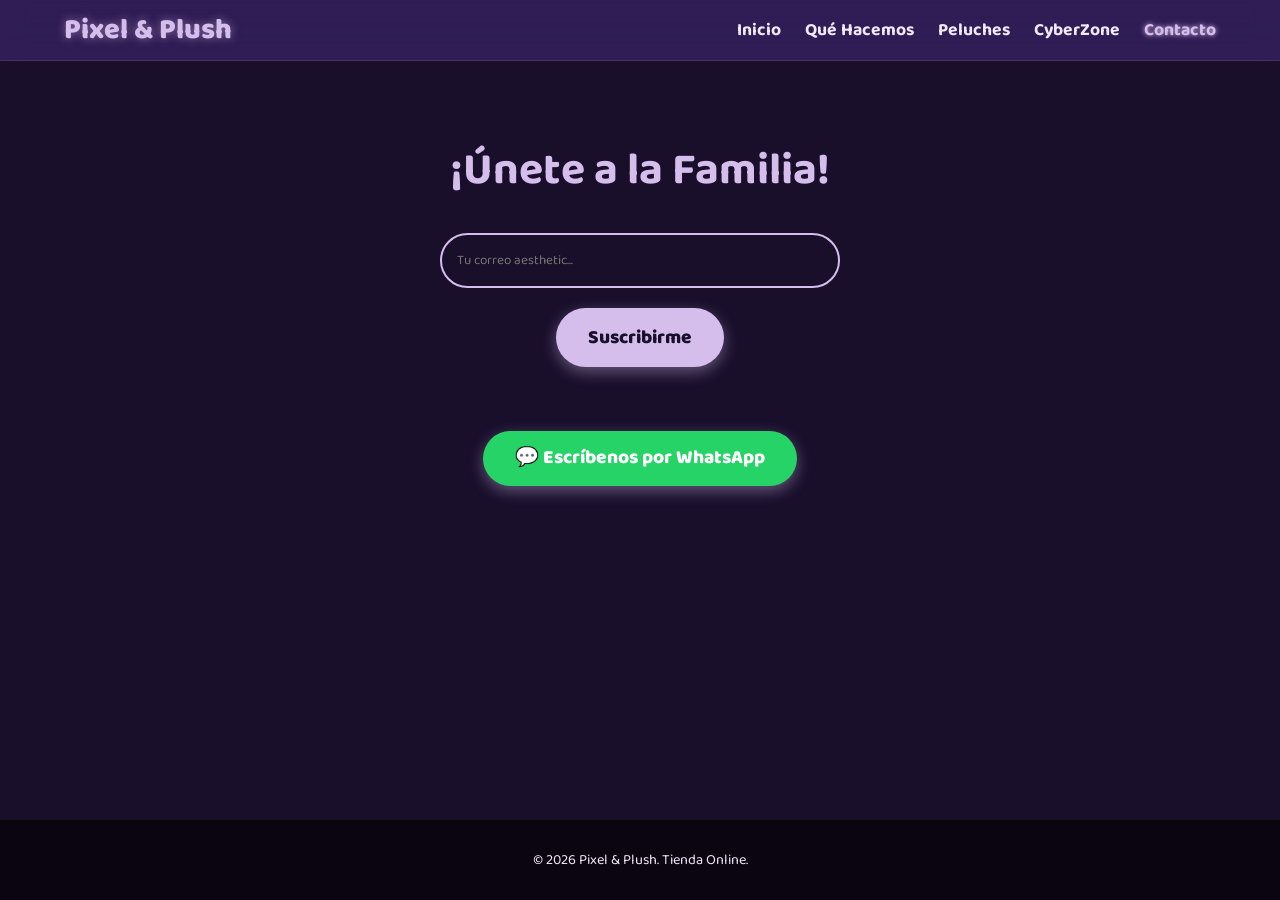
==== contacto.html @ e55317a7 "primer commit" ====
<!DOCTYPE html>
<html lang="es">
<head>
    <meta charset="UTF-8">
    <meta name="viewport" content="width=device-width, initial-scale=1.0">
    <title>Contacto | Pixel & Plush</title>
    <link href="https://fonts.googleapis.com/css2?family=Baloo+2:wght@400;700;800&display=swap" rel="stylesheet">
    <link rel="stylesheet" href="styles.css">
    <style>
        .newsletter input { width: 100%; max-width: 400px; padding: 15px; border-radius: 50px; border: 2px solid var(--soft-lila); background: transparent; color: white; margin-bottom: 20px;}
    </style>
</head>
<body>
    <header>
        <div class="logo">Pixel & Plush</div>
        <nav>
            <div class="menu-toggle" id="mobile-menu"><span></span><span></span><span></span></div>
            <ul id="nav-list">
                <li><a href="index.html">Inicio</a></li>
                <li><a href="nosotros.html">Qué Hacemos</a></li>
                <li><a href="tienda.html">Peluches</a></li>
                <li><a href="cyber.html">CyberZone</a></li>
                <li><a href="contacto.html" class="active">Contacto</a></li>
            </ul>
        </nav>
    </header>

    <main>
        <section class="section-container">
            <h2 class="section-title">¡Únete a la Familia!</h2>
            <div class="newsletter">
                <form id="subscribeForm">
                    <input type="email" id="emailInput" placeholder="Tu correo aesthetic..." required>
                    <br>
                    <button type="submit" class="btn">Suscribirme</button>
                </form>
            </div>
            <br><br>
            <a href="https://wa.me/5211234567890?text=Hola%20Pixel%20%26%20Plush!" target="_blank" class="btn btn-whatsapp">💬 Escríbenos por WhatsApp</a>
        </section>
    </main>

    <footer><p>&copy; 2026 Pixel & Plush. Tienda Online.</p></footer>
    <script src="script.js"></script>
</body>
</html>
---- styles.css ----
/* --- VARIABLES DE COLOR --- */
:root {
    --bg-deep-purple: #190f2b;
    --mid-purple: #683fb5;
    --soft-lila: #d5bdec;
    --text-light: #f1e8fa;
    --glass: rgba(104, 63, 181, 0.3);
    --accent-glow: #b48dd6;
}

/* --- ESTILOS GENERALES --- */
* { margin: 0; padding: 0; box-sizing: border-box; font-family: 'Baloo 2', display; }
body { 
    background-color: var(--bg-deep-purple); color: var(--text-light); 
    line-height: 1.4; overflow-x: hidden; 
    display: flex; flex-direction: column; min-height: 100vh; 
}
main { flex: 1; padding-top: 80px; } /* Compensa el header fijo */
a { text-decoration: none; color: inherit; transition: 0.3s; }
ul { list-style: none; }

/* --- NAVEGACIÓN --- */
header {
    background: var(--glass); backdrop-filter: blur(15px); padding: 10px 5%;
    position: fixed; width: 100%; top: 0; z-index: 1000;
    display: flex; justify-content: space-between; align-items: center;
    border-bottom: 1px solid rgba(255,255,255,0.1);
}
.logo { font-size: 1.8rem; font-weight: 800; color: var(--soft-lila); text-shadow: 0 0 10px rgba(213, 189, 236, 0.5); }
nav ul { display: flex; gap: 1.5rem; }
nav a { font-weight: 700; font-size: 1.1rem; }
nav a:hover, nav a.active { color: var(--soft-lila); text-shadow: 0 0 5px var(--soft-lila); }

.menu-toggle { display: none; flex-direction: column; cursor: pointer; gap: 4px; }
.menu-toggle span { width: 25px; height: 3px; background-color: var(--text-light); transition: 0.3s; }

/* --- BOTONES --- */
.btn {
    display: inline-block; background-color: var(--soft-lila); color: var(--bg-deep-purple);
    padding: 12px 30px; border-radius: 50px; font-weight: 800; font-size: 1.2rem;
    box-shadow: 0 5px 15px rgba(213, 189, 236, 0.4); border: 2px solid transparent; cursor: pointer; transition: all 0.3s;
}
.btn:hover { background-color: var(--mid-purple); color: var(--text-light); box-shadow: 0 8px 25px rgba(104, 63, 181, 0.6); border-color: var(--soft-lila); transform: scale(1.05); }
.btn-whatsapp { background-color: #25D366; color: white; margin-top: 20px;}
.btn-whatsapp:hover { background-color: #128C7E; color: white; border-color: white;}

/* --- FOOTER --- */
footer { background-color: #0b0512; text-align: center; padding: 30px; font-size: 0.9rem; border-top: 1px solid rgba(255,255,255,0.05); }

/* --- CLASES COMPARTIDAS (Tarjetas, Secciones) --- */
.section-container { padding: 60px 10%; text-align: center; }
.section-title { font-size: 2.8rem; color: var(--soft-lila); margin-bottom: 30px; }
.card {
    background-color: #24163d; padding: 20px; border-radius: 25px; text-align: center;
    box-shadow: 0 8px 20px rgba(0,0,0,0.2); border: 1px solid transparent; transition: all 0.3s ease-in-out;
    height: 100%; display: flex; flex-direction: column; justify-content: space-between;
}
.card:hover { transform: translateY(-10px); border-color: rgba(213, 189, 236, 0.3); box-shadow: 0 12px 30px rgba(104, 63, 181, 0.4); }
.product-image-placeholder {
    width: 100%; height: 200px; background-color: #31204a; border-radius: 15px; margin-bottom: 15px;
    display: flex; justify-content: center; align-items: center; color: var(--accent-glow);
    font-size: 0.9rem; font-weight: bold; border: 2px dashed rgba(213, 189, 236, 0.2); text-align: center; padding: 10px;
}
.price { font-size: 1.8rem; font-weight: 800; color: var(--soft-lila); margin: 10px 0; }

/* --- COMPONENTES ESPECÍFICOS --- */
.hero { padding: 100px 10%; text-align: center; position: relative; }
.hero h1 { font-size: 3.5rem; line-height: 1.1; color: var(--soft-lila); margin-bottom: 20px; }
.about-box { background: var(--glass); border-radius: 30px; padding: 50px; backdrop-filter: blur(10px); border: 1px solid rgba(255,255,255,0.1); margin: 0 auto; max-width: 900px; }

/* Carrusel */
.carousel-wrapper { position: relative; max-width: 1200px; margin: 0 auto; overflow: hidden; padding: 20px 0; }
.carousel-track { display: flex; transition: transform 0.5s cubic-bezier(0.25, 0.8, 0.25, 1); }
.carousel-card { min-width: calc(100% / 3); padding: 0 15px; }
.carousel-btn { position: absolute; top: 50%; transform: translateY(-50%); background-color: var(--soft-lila); color: var(--bg-deep-purple); border: none; width: 50px; height: 50px; border-radius: 50%; font-size: 1.5rem; font-weight: bold; cursor: pointer; z-index: 10; display: flex; justify-content: center; align-items: center; }
.carousel-btn:hover { background-color: var(--mid-purple); color: var(--text-light); transform: translateY(-50%) scale(1.1); }
.carousel-btn.prev { left: 10px; }
.carousel-btn.next { right: 10px; }

/* Grids */
.grid-cyber { display: grid; grid-template-columns: repeat(auto-fit, minmax(280px, 1fr)); gap: 30px; max-width: 1000px; margin: 0 auto;}
.cyber-card { border: 2px solid var(--mid-purple); background-color: #12091f; }
.cyber-card:hover { border-color: var(--soft-lila); }

/* --- RESPONSIVE --- */
@media (max-width: 900px) { .carousel-card { min-width: calc(100% / 2); } }
@media (max-width: 600px) {
    .menu-toggle { display: flex; }
    nav ul { display: none; flex-direction: column; position: absolute; top: 100%; left: 0; width: 100%; background-color: var(--bg-deep-purple); padding: 20px; border-bottom: 1px solid rgba(255,255,255,0.1); }
    nav ul.active { display: flex; }
    .hero h1 { font-size: 2.2rem; }
    .carousel-card { min-width: 100%; }
}
/* --- CUADRÍCULA PARA CATÁLOGOS --- */
.product-grid {
    display: grid;
    grid-template-columns: repeat(auto-fit, minmax(280px, 1fr));
    gap: 30px;
    max-width: 1200px;
    margin: 0 auto;
    padding: 20px 0;
}
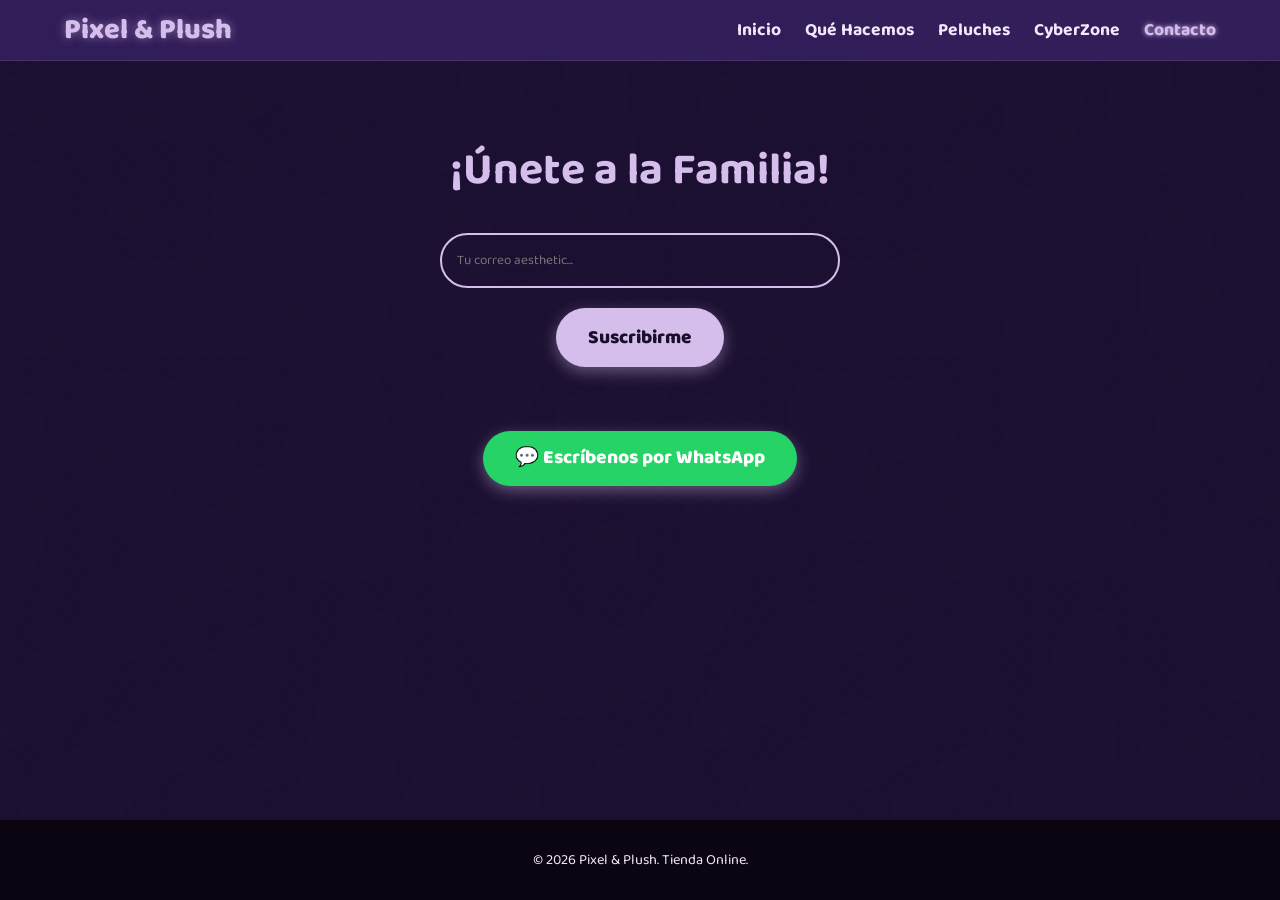
==== commit 55a12822: "cambio botones" ====
--- a/contacto.html
+++ b/contacto.html
@@ -36,7 +36,7 @@
                 </form>
             </div>
             <br><br>
-            <a href="https://wa.me/5211234567890?text=Hola%20Pixel%20%26%20Plush!" target="_blank" class="btn btn-whatsapp">💬 Escríbenos por WhatsApp</a>
+            <a href="https://wa.me/584120445559?text=Hola%20Pixel%20%26%20Plush!" target="_blank" class="btn btn-whatsapp">💬 Escríbenos por WhatsApp</a>
         </section>
     </main>
 
--- a/styles.css
+++ b/styles.css
@@ -10,10 +10,44 @@
 
 /* --- ESTILOS GENERALES --- */
 * { margin: 0; padding: 0; box-sizing: border-box; font-family: 'Baloo 2', display; }
-body { 
-    background-color: var(--bg-deep-purple); color: var(--text-light); 
-    line-height: 1.4; overflow-x: hidden; 
-    display: flex; flex-direction: column; min-height: 100vh; 
+/* --- ESTILOS ACTUALIZADOS PARA EL CUERPO DE LA PÁGINA --- */
+body {
+    /* Mantenemos el color de fondo oscuro base */
+    background-color: var(--bg-deep-purple);
+    color: var(--text-light);
+    line-height: 1.4;
+    overflow-x: hidden;
+    display: flex;
+    flex-direction: column;
+    min-height: 100vh;
+    font-family: 'Baloo 2', cursive; /* Asegura que la fuente cargue correctamente */
+
+    /* --- IMPLEMENTACIÓN DEL FONDO CON BAJA OPACIDAD --- */
+    /* Usamos un pseudo-elemento para controlar la opacidad de la imagen por separado del texto */
+    position: relative; /* Necesario para posicionar el pseudo-elemento */
+}
+
+/* Creamos una capa de fondo con el patrón */
+body::before {
+    content: ""; /* Obligatorio para que el pseudo-elemento exista */
+    position: fixed; /* Mantiene el fondo fijo mientras haces scroll */
+    top: 0;
+    left: 0;
+    width: 100%;
+    height: 100%;
+    z-index: -1; /* Coloca esta capa detrás de todo el contenido */
+
+    /* Ruta a tu imagen de patrón */
+    background-image: url('assets/back.webp'); /* Reemplaza con tu ruta real */
+    background-repeat: repeat; /* El patrón se repite para cubrir todo */
+    background-position: center;
+    background-size: auto; /* Mantenemos el tamaño original del patrón */
+
+    /* --- EL CAMBIO CLAVE: BAJA OPACIDAD --- */
+    opacity: 0.05; /* Un 5% de opacidad para una textura súper sutil */
+
+    /* Alternativa con difuminado (opcional, si prefieres un look más suave)
+    filter: blur(2px); /* Descomenta esta línea para difuminar el patrón */
 }
 main { flex: 1; padding-top: 80px; } /* Compensa el header fijo */
 a { text-decoration: none; color: inherit; transition: 0.3s; }
@@ -99,4 +133,18 @@
     max-width: 1200px;
     margin: 0 auto;
     padding: 20px 0;
-}+}
+/* --- ESTILOS PARA IMÁGENES DE PRODUCTOS Y PLANES --- */
+/* --- ESTILOS CORREGIDOS PARA IMÁGENES DE PRODUCTOS --- */
+.product-image {
+    width: 100%; /* Sigue ocupando todo el ancho disponible */
+    height: 200px; /* Mantenemos la altura para que todas las tarjetas sean iguales */
+    
+    /* ¡ESTE ES EL CAMBIO CLAVE! */
+    object-fit: contain; /* <- Escala la imagen para que quepa ENTERA dentro del contenedor */
+    
+    background-color: transparent; /* Asegura que el fondo del contenedor no interfiera */
+    border-radius: 15px; /* Mantenemos los bordes redondeados */
+    margin-bottom: 15px; /* Espacio debajo de la imagen */
+}
+
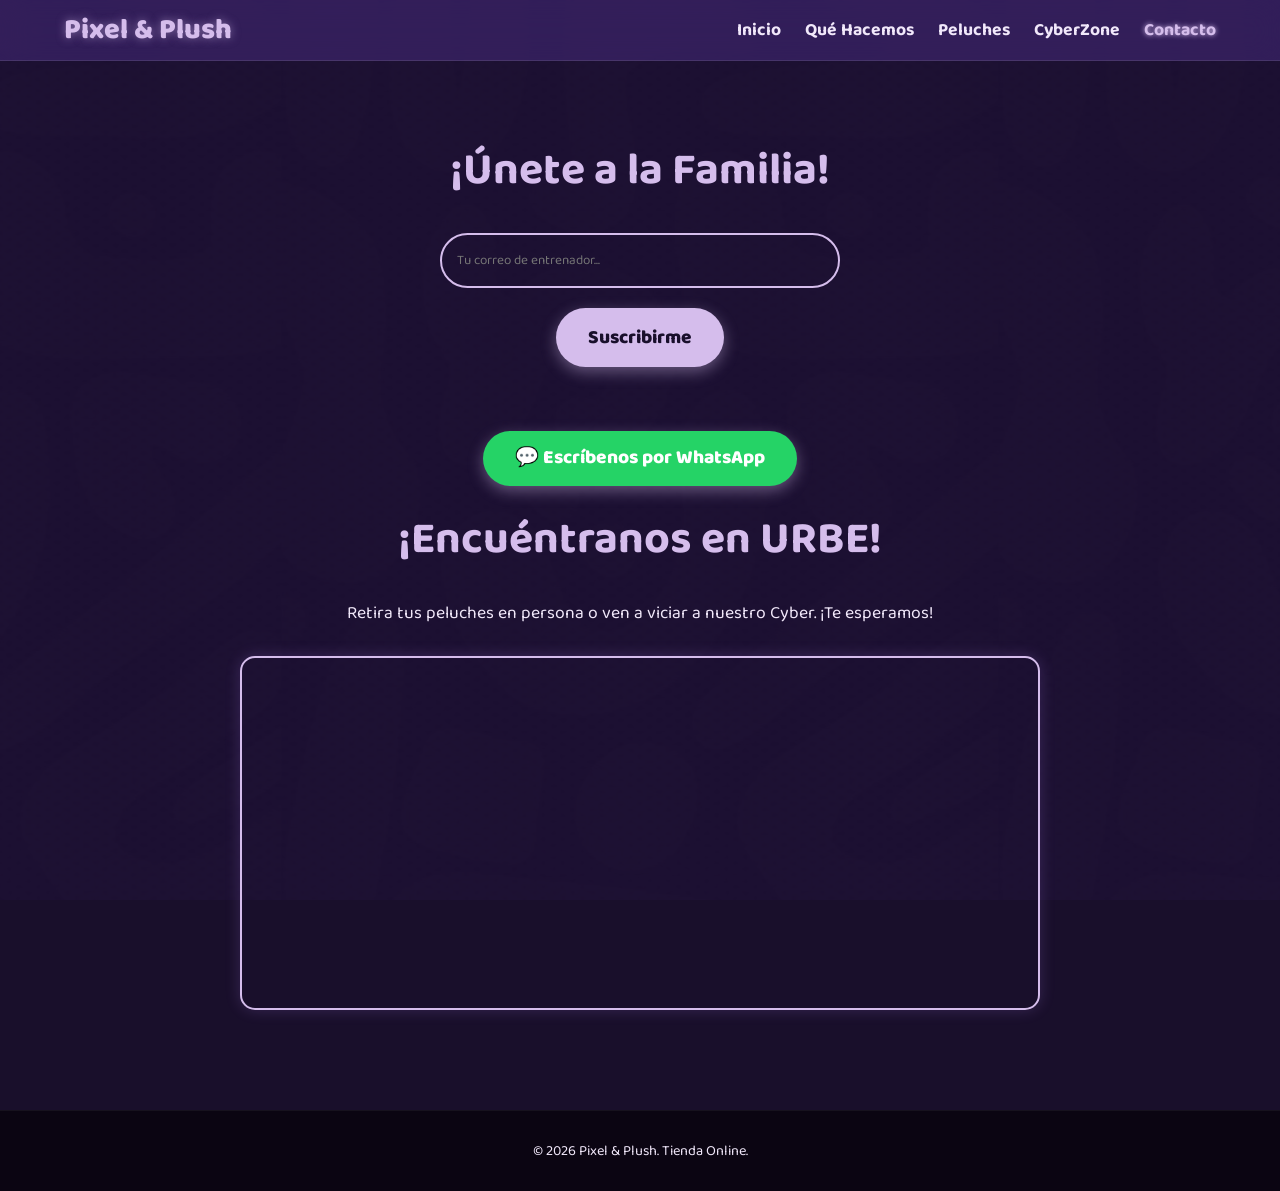
==== commit 65396e49: "nuevo carrusel" ====
--- a/contacto.html
+++ b/contacto.html
@@ -30,13 +30,29 @@
             <h2 class="section-title">¡Únete a la Familia!</h2>
             <div class="newsletter">
                 <form id="subscribeForm">
-                    <input type="email" id="emailInput" placeholder="Tu correo aesthetic..." required>
+                    <input type="email" id="emailInput" placeholder="Tu correo de entrenador..." required>
                     <br>
                     <button type="submit" class="btn">Suscribirme</button>
                 </form>
             </div>
             <br><br>
             <a href="https://wa.me/584120445559?text=Hola%20Pixel%20%26%20Plush!" target="_blank" class="btn btn-whatsapp">💬 Escríbenos por WhatsApp</a>
+            <br><br>
+            <h3 class="section-title">¡Encuéntranos en URBE!</h3>
+            <p style="margin-bottom: 30px; font-size: 1.1rem; max-width: 600px; margin-left: auto; margin-right: auto;">
+                Retira tus peluches en persona o ven a viciar a nuestro Cyber. ¡Te esperamos!
+            </p>
+            
+            <div style="max-width: 800px; margin: 0 auto 40px auto; border-radius: 15px; overflow: hidden; border: 2px solid var(--soft-lila); box-shadow: 0 0 15px rgba(187, 134, 252, 0.2);">
+                <iframe src="https://www.google.com/maps/embed?pb=!1m18!1m12!1m3!1d6593.5661642322775!2d-71.6312411296884!3d10.691383330860171!2m3!1f0!2f0!3f0!3m2!1i1024!2i768!4f13.1!3m3!1m2!1s0x8e899ecd22a1b721%3A0xd2cfab5751fcd5cc!2sUniversidad%20Privada%20Dr.%20Rafael%20Belloso%20Chac%C3%ADn!5e0!3m2!1ses!2sve!4v1772414973374!5m2!1ses!2sve" 
+                width="100%" 
+                    height="350" 
+                    style="border:0; display: block;" 
+                    allowfullscreen="" 
+                    loading="lazy" 
+                    referrerpolicy="no-referrer-when-downgrade">
+                </iframe>
+            </div>
         </section>
     </main>
 
--- a/styles.css
+++ b/styles.css
@@ -103,11 +103,67 @@
 .about-box { background: var(--glass); border-radius: 30px; padding: 50px; backdrop-filter: blur(10px); border: 1px solid rgba(255,255,255,0.1); margin: 0 auto; max-width: 900px; }
 
 /* Carrusel */
-.carousel-wrapper { position: relative; max-width: 1200px; margin: 0 auto; overflow: hidden; padding: 20px 0; }
-.carousel-track { display: flex; transition: transform 0.5s cubic-bezier(0.25, 0.8, 0.25, 1); }
-.carousel-card { min-width: calc(100% / 3); padding: 0 15px; }
-.carousel-btn { position: absolute; top: 50%; transform: translateY(-50%); background-color: var(--soft-lila); color: var(--bg-deep-purple); border: none; width: 50px; height: 50px; border-radius: 50%; font-size: 1.5rem; font-weight: bold; cursor: pointer; z-index: 10; display: flex; justify-content: center; align-items: center; }
-.carousel-btn:hover { background-color: var(--mid-purple); color: var(--text-light); transform: translateY(-50%) scale(1.1); }
+/* --- 1. CONTENEDOR PRINCIPAL --- */
+.carousel-wrapper { 
+    position: relative; 
+    max-width: 1200px; 
+    margin: 0 auto; 
+    overflow: hidden; 
+    padding: 20px 0; 
+}
+
+/* --- 2. PISTA (TRACK) EN 3D --- */
+.carousel-track { 
+    position: relative;
+    width: 100%;
+    height: 450px; /* Altura fija necesaria para las tarjetas absolutas */
+    display: flex;
+    justify-content: center;
+    align-items: center;
+    perspective: 1000px; /* Crea el efecto de profundidad */
+    transform-style: preserve-3d;
+}
+
+/* --- 3. TARJETAS APILADAS EN EL CENTRO --- */
+.carousel-card { 
+    position: absolute; /* Reemplaza el 'min-width: calc(100% / 3)' */
+    width: 280px; /* El ancho real de tu tarjeta */
+    transition: transform 0.5s cubic-bezier(0.25, 0.8, 0.25, 1), opacity 0.5s ease-out;
+    border-radius: 25px; 
+}
+
+/* El brillo de la tarjeta seleccionada */
+.carousel-card.active-card {
+    box-shadow: 0 0 25px rgba(187, 134, 252, 0.8);
+}
+
+/* --- 4. BOTONES DEL CARRUSEL (Tus estilos originales, adaptados al 3D) --- */
+.carousel-btn { 
+    position: absolute; 
+    top: 50%; 
+    transform: translateY(-50%); 
+    background-color: var(--soft-lila); 
+    color: var(--bg-deep-purple); 
+    border: none; 
+    width: 50px; 
+    height: 50px; 
+    border-radius: 50%; 
+    font-size: 1.5rem; 
+    font-weight: bold; 
+    cursor: pointer; 
+    z-index: 200; /* IMPORTANTE: Lo subimos para que los botones siempre estén sobre las cartas */
+    display: flex; 
+    justify-content: center; 
+    align-items: center; 
+    transition: background-color 0.3s, color 0.3s, transform 0.3s;
+}
+
+.carousel-btn:hover { 
+    background-color: var(--mid-purple); 
+    color: var(--text-light); 
+    transform: translateY(-50%) scale(1.1); 
+}
+
 .carousel-btn.prev { left: 10px; }
 .carousel-btn.next { right: 10px; }
 
@@ -147,4 +203,25 @@
     border-radius: 15px; /* Mantenemos los bordes redondeados */
     margin-bottom: 15px; /* Espacio debajo de la imagen */
 }
-
+/* --- ESTILOS ACTUALIZADOS PARA EL RESALTADO REDONDEADO PERFECTO --- */
+.carousel-card {
+    transition: transform 0.3s ease-in-out, opacity 0.3s ease-in-out;
+    opacity: 0.6; /* Las tarjetas a los lados son más opacas */
+    transform: scale(0.85); /* Las tarjetas a los lados son más pequeñas */
+    /* Aseguramos que la transición de la sombra también sea suave */
+    transition-property: transform, opacity, box-shadow;
+}
+
+/* Esta clase se añade dinámicamente con JavaScript a la tarjeta central */
+.carousel-card.active-card {
+    opacity: 1; /* La tarjeta central es totalmente visible */
+    transform: scale(1); /* La tarjeta central tiene su tamaño normal/más grande */
+    z-index: 10; /* Asegura que la tarjeta central quede por encima */
+    
+    /* --- EL RESALTADO REDONDEADO PERFECTO --- */
+    /* El border-radius DEBE coincidir con el de la tarjeta (25px en tu CSS) */
+    border-radius: 25px; 
+    
+    /* El brillo morado ahora sigue la curva de la tarjeta */
+    box-shadow: 0 0 25px rgba(187, 134, 252, 0.6); 
+}
